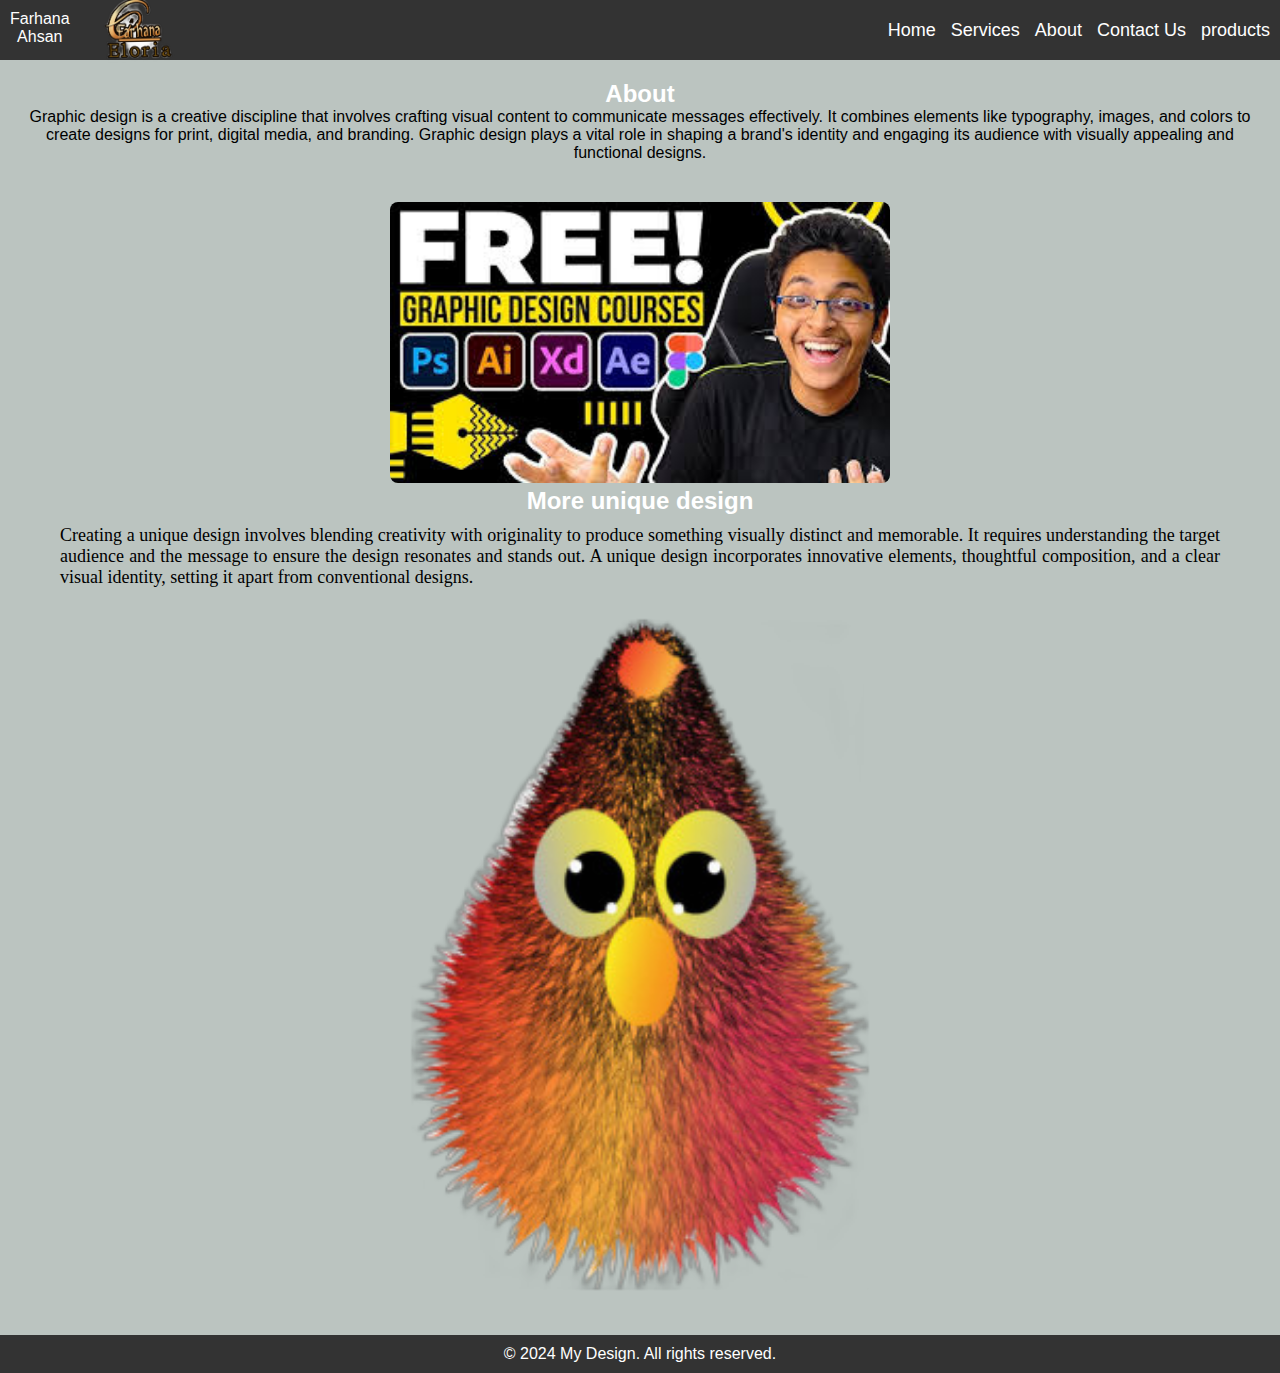
==== About.html @ 4d4feead "Add new files" ====
<!DOCTYPE html>
<html lang="en">
<head>
    <meta charset="UTF-8">
    <meta name="viewport" content="width=device-width, initial-scale=1.0">
    <title>About</title>
    <link rel="stylesheet" href="style.css">
</head>
<body>
    <header>
        <div class="logo">
            <img src="/images/logo png.png" alt="logo"><div class="name">Farhana Ahsan</div>
            </div>
        
        <nav> 
            <ul class="nav-links">
                <li><a href="index.html">Home</a></li>
                <li><a href="services.html">Services</a></li>
                <li><a href="About.html">About</a></li>
                <li><a href="contact.html">Contact Us</a></li>
                <li><a href="products.html">products</a></li>
            </ul>
            <button class="nav-toggle" onclick="toggleMenu()">☰</button>
        </nav>
    </header>

    <section class="section">
        <h2 class="service">About</h2>
        <p>Graphic design is a creative discipline that involves crafting visual content to communicate messages effectively. It combines elements like typography, images, and colors to create designs for print, digital media, and branding. Graphic design plays a vital role in shaping a brand's identity and engaging its audience with visually appealing and functional designs.</p>
    </section>
     <!-- Header Include -->
     <div id="header-container"></div>

     <!-- Image with Text Section -->
     <section class="image-text-section">
        
         <div class="image-container">
           
             <img src="images/about grp.jpg" alt="Sample Image">
             <div class="text-container">
                <h2 class="service">More unique design</h2>
                <p class="fulfy">Creating a unique design involves blending creativity with originality to produce something visually distinct and memorable. It requires understanding the target audience and the message to ensure the design resonates and stands out. A unique design incorporates innovative elements, thoughtful composition, and a clear visual identity, setting it apart from conventional designs.</p>
          
             <div>
             <img src="images/fulfy.png" alt="Sample Image">
             </div>
              
          
         </div>
      
     </section>

    <footer>
        <p>&copy; 2024 My Design. All rights reserved.</p>
    </footer>

    <script src="script.js"></script>
</body>
</html>
---- style.css ----
* {

  margin: 0;
  padding: 0;
  box-sizing: border-box;
 
}

body {
  background-color: #0214;
  font-family: Arial, sans-serif;
  font-weight: bold:
  line-height: 1.6;
  display: flex;
  flex-direction: column;
  align-items: center;
}

header {
  width: 100%;
  background: #589;
  color: #fff;
  padding: 15px;
  display: flex;
  justify-content: space-between;
  align-items: center;
  position: relative;
}






.logo {
  position: relative;
  margin-right: auto;
  height: 40px; /* Fixed container height to prevent header from resizing */
  
}

.logo img {
  height: 400px; /* Logo ki asli height */
  margin-top: 48px;
  width: auto;
  position: absolute;
  top: 50%; /* Center logo vertically */
  transform: translateY(-50%); /* Perfect vertical centering */
}

.name{
  margin:0;
 position: absolute;
 align-items: center;
 top: 0;
 bottom: 0;
 text-align: center;
 font-size: 16px;

}

.nav-links {
  display: flex;
  gap: 15px;
}

.nav-links li {
  list-style: none;
}

.nav-links a {
  color: white;
  text-decoration: none;
  font-size: 18px;
}

.nav-toggle {
  display: none;
  font-size: 24px;
  color: white;
  background: none;
  border: none;
}


.section {
  padding: 20px;
  text-align: center;
}
body, html {
  margin: 0;
  padding: 0;
  min-height: 100vh;
  display: flex;
  flex-direction: column;
}

.section {
  flex: 1;
}
.product-listing{
  margin: 0;
  padding: 0;
}
.product{
  padding: 8px;
  justify-content: right;
}
/* style.css */

body {
  font-family: Arial, sans-serif;
  margin: 0;
  padding: 0;
  text-align: center;
}

header {
  background-color: #333;
  color: white;
  padding: 10px;
  display: flex;
  justify-content: space-between;
  align-items: center;
}
.heading{
  color: white;

}
.graphic{
  color: white;

}
.service{
  color: white;
  
}
.description {
  text-align: justify;
}
.cake{
  text-align: justify;
 
  
}
.food{
  text-align: justify;

}
.perfume{
  text-align: justify;
}
.services{
  text-align: justify; 
}
.fulfy{
  text-align: justify;
}
.contact{
  text-align: justify;
}
.cart {
  font-size: 18px;
}

.product-detail {
  padding: 20px;
  margin-top: 20px;
}

.product-image {
  width: 200px;
  height: auto;
  border-radius: 8px;
}

.add-to-cart {
  font-size: 16px;
  padding: 10px 20px;
  background-color: #28a745;
  color: white;
  border: none;
  border-radius: 5px;
  cursor: pointer;
}

.add-to-cart:hover {
  background-color: #218838;
}

/* Cart Modal */
.cart-modal {
  display: none;
  position: fixed;
  top: 0;
  left: 0;
  width: 100%;
  height: 100%;
  background-color: rgba(0, 0, 0, 0.5);
  justify-content: center;
  align-items: center;
}

.cart-modal-content {
  background-color: white;
  padding: 20px;
  border-radius: 8px;
  width: 300px;
  text-align: left;
}

.cart-modal-content ul {
  list-style: none;
  padding: 0;
}

.cart-modal-content li {
  margin-bottom: 10px;
}
ul {
  list-style-type: none; /* Remove bullets */
  padding-left: 0; /* Remove default left padding */
}

footer {
  background: #957;
  color: white;
  padding: 10px;
  text-align: center;
  width: 100%;
  position: relative;
  bottom: 0;
}


footer {
  background: #333;
  color: white;
  padding: 10px;
  width: 100%;
  text-align: center;

}

/* Responsive Styles */
@media (max-width: 768px) {
  .nav-links {
      display: none;
      flex-direction: column;
      background: #333;
      position: absolute;
      top: 60px;
      width: 100%;
      left: 0;
  }

  .nav-links li {
      text-align: center;
      padding: 10px;
  }

  .nav-toggle {
      display: block;
  }

  .nav-links.active {
      display: flex;
  }
}
/* style.css */
body {
  font-family: Arial, sans-serif;
}

.image-text-section {
  display: flex;
  align-items: center;
  justify-content: center;
  padding: 20px;
  gap: 20px;
  max-width: 1200px;
  margin: auto;
}

.image-container img {
  width: 100%;
  max-width: 500px;
  height: auto;
  border-radius: 8px;
}



.text-container h1 {

  font-size: 30px;
  color: #000;
  font-family: caveat;
  
}


.text-container p {
  font-size: 18px;
  color: #000;
  font-family: caveat;
  margin: 10px 0;
}

.text-container-2 h2{

  margin-top: 20px;
  font-size: 30px;
}

.text-container p {
  font-size: 18px;
  color: #000;
  font-family: caveat;
}

@media (max-width: 768px) {
  .image-text-section {
      flex-direction: column;
      text-align: center;
  }
  .text-container {
      max-width: none;
  }
}
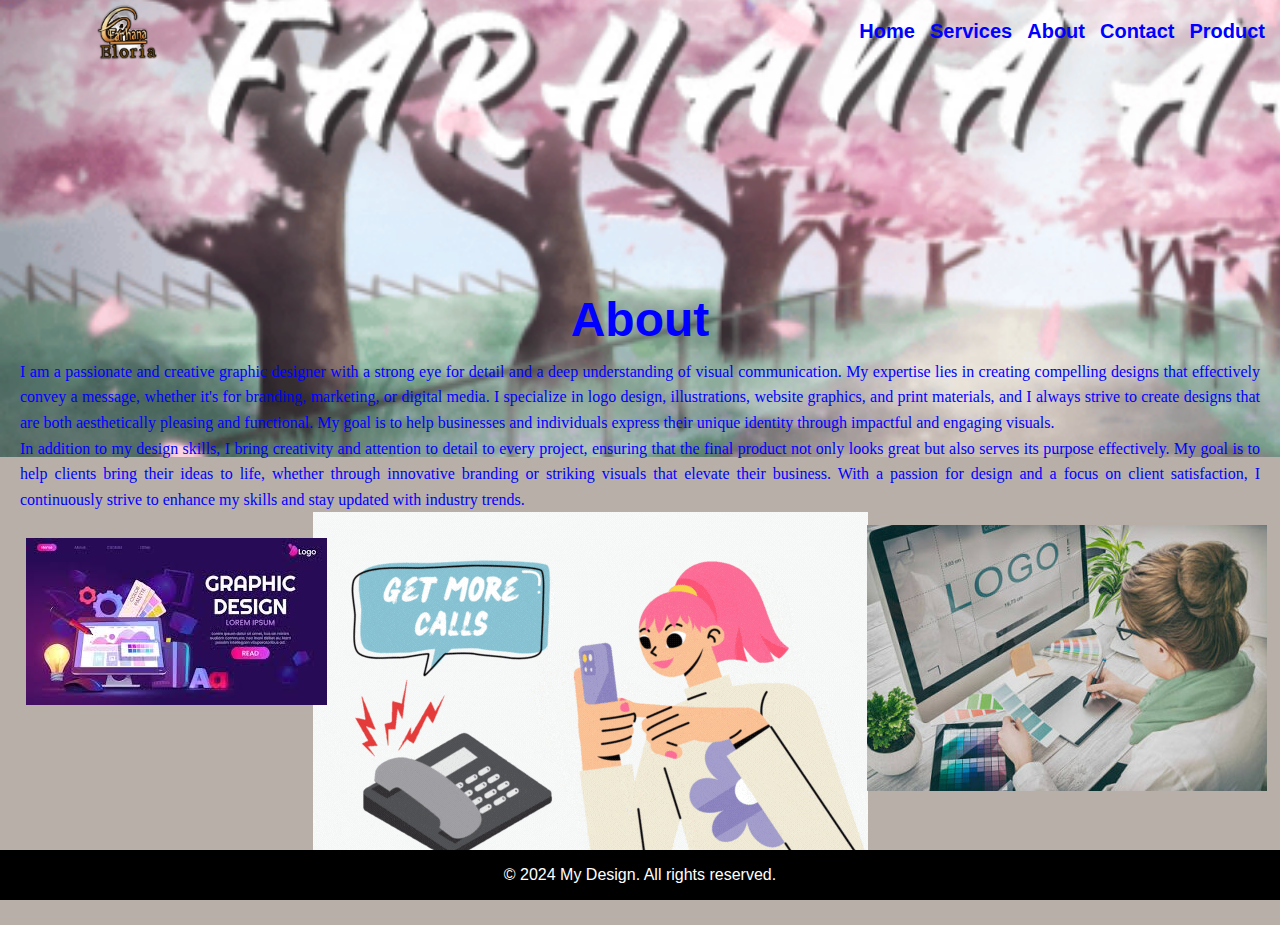
==== commit 400601c7: "first commit" ====
--- a/About.html
+++ b/About.html
@@ -3,52 +3,47 @@
 <head>
     <meta charset="UTF-8">
     <meta name="viewport" content="width=device-width, initial-scale=1.0">
-    <title>About</title>
+    <title>About </title>
     <link rel="stylesheet" href="style.css">
 </head>
 <body>
     <header>
+        <div class="standard">
+            <img src="/images/standard.gif" alt=" Logo">
+            </div>
+       
         <div class="logo">
-            <img src="/images/logo png.png" alt="logo"><div class="name">Farhana Ahsan</div>
-            </div>
-        
-        <nav> 
+            <img src="/images/logo png.png" alt=" Logo">
+        </div>
+        <nav>
             <ul class="nav-links">
                 <li><a href="index.html">Home</a></li>
                 <li><a href="services.html">Services</a></li>
                 <li><a href="About.html">About</a></li>
-                <li><a href="contact.html">Contact Us</a></li>
-                <li><a href="products.html">products</a></li>
+                <li><a href="contact.html">Contact</a></li>
+                <li><a href="product.html">Product</a></li>
             </ul>
             <button class="nav-toggle" onclick="toggleMenu()">☰</button>
         </nav>
     </header>
 
     <section class="section">
-        <h2 class="service">About</h2>
-        <p>Graphic design is a creative discipline that involves crafting visual content to communicate messages effectively. It combines elements like typography, images, and colors to create designs for print, digital media, and branding. Graphic design plays a vital role in shaping a brand's identity and engaging its audience with visually appealing and functional designs.</p>
+        <h2 class="about">About</h2>
+        <p class="p">I am a passionate and creative graphic designer with a strong eye for detail and a deep understanding of visual communication. My expertise lies in creating compelling designs that effectively convey a message, whether it's for branding, marketing, or digital media. I specialize in logo design, illustrations, website graphics, and print materials, and I always strive to create designs that are both aesthetically pleasing and functional. My goal is to help businesses and individuals express their unique identity through impactful and engaging visuals.</p>
+        <p class="p">In addition to my design skills, I bring creativity and attention to detail to every project, ensuring that the final product not only looks great but also serves its purpose effectively. My goal is to help clients bring their ideas to life, whether through innovative branding or striking visuals that elevate their business. With a passion for design and a focus on client satisfaction, I continuously strive to enhance my skills and stay updated with industry trends.</p>
+    
+        <div class="girl">
+            <img src="/images/girl.jpg" alt=" Logo">
+        </div>
+        <div class="grp">
+            <img src="/images/grp.jpg" alt=" Logo">
+        </div>
+       <div class="giff">
+            <img src="/images/giffff.gif" alt=" Logo">
+        </div>
+    
+    
     </section>
-     <!-- Header Include -->
-     <div id="header-container"></div>
-
-     <!-- Image with Text Section -->
-     <section class="image-text-section">
-        
-         <div class="image-container">
-           
-             <img src="images/about grp.jpg" alt="Sample Image">
-             <div class="text-container">
-                <h2 class="service">More unique design</h2>
-                <p class="fulfy">Creating a unique design involves blending creativity with originality to produce something visually distinct and memorable. It requires understanding the target audience and the message to ensure the design resonates and stands out. A unique design incorporates innovative elements, thoughtful composition, and a clear visual identity, setting it apart from conventional designs.</p>
-          
-             <div>
-             <img src="images/fulfy.png" alt="Sample Image">
-             </div>
-              
-          
-         </div>
-      
-     </section>
 
     <footer>
         <p>&copy; 2024 My Design. All rights reserved.</p>
--- a/style.css
+++ b/style.css
@@ -1,330 +1,533 @@
 * {
-
-  margin: 0;
-  padding: 0;
-  box-sizing: border-box;
- 
+    margin: 0;
+    padding: 0;
+    box-sizing: border-box;
 }
 
 body {
-  background-color: #0214;
-  font-family: Arial, sans-serif;
-  font-weight: bold:
-  line-height: 1.6;
-  display: flex;
-  flex-direction: column;
-  align-items: center;
+    overflow-x: hidden;
+    background-color: #6547;
+    font-family: Arial, sans-serif;
+    line-height: 1.6;
+    display: flex;
+    flex-direction: column;
+    align-items: center;
+    position: relative;
+    html,body{
+     
+    }
 }
 
 header {
-  width: 100%;
-  background: #589;
-  color: #fff;
-  padding: 15px;
-  display: flex;
-  justify-content: space-between;
-  align-items: center;
-  position: relative;
-}
-
-
-
-
-
+    width: 100%;
+    color: #fff;
+    padding: 15px;
+    display: flex;
+    justify-content: space-between;
+    align-items: center;
+    font-weight: bold;
+}
+
+
+
+.standard{
+    display: flex;
+    width: 300%;
+    height: 76vh;
+    position: absolute; left: 0;
+   margin-top: 135px;
+    margin-right: 25px;
+   
+   opecity: 1; 
+   transform: translatey(16px);
+   z-index: -1;
+}
 
 .logo {
-  position: relative;
-  margin-right: auto;
-  height: 40px; /* Fixed container height to prevent header from resizing */
+    margin-right: auto;
+    display: flex;
+    align-items: center;
+    max-height: 60px; /* Maximum height constraint to control logo height within header */
+}
+
+.logo img {
+    height: 350px; /* Logo ki height */
+    width: auto; /* Aspect ratio maintain rahe */
+    position: absolute;
+   margin-top: 90px;
+   margin-right: 45px;
+   align-items: left:
+
+}
+
+.Welcome{
+    font-size: 3rem;
+    font-weight: bold;
+    color: blue;
+    margin-top: 18px;
+    padding-top: 200px;
+
+}
+.Graphic{
+    font-size: 2rem;
+    font-family: caveat;
+    color: blue;
+
+}
+.parag{
+    font-size: 1rem;
+    color: blue;
+
+}
+.img1{
+    width: 25%;
+     position: absolute; left: 0;
+     top: 50%;
+     margin-left: 3%;
+     padding: 1%;
+     margin-top: 48px;
+}
+.text0{
+    
+    color: blue;
+    text-size: 18px; 
+      margin-left: 28%;
+      position: absolute; left: 0;  
+      padding: 1%;
+    
+    
+}
+.text2{
+    font-family: sans serif;
+   position: absolute;left: 0;
+    margin-left: 24%;
+    padding: 60px;
+    text-align: center;
+}
+
+.img2{
+    width: 30%;
+    position: absolute; left: 0;
+    margin-left: 810px;
+   top: 50%;
+   padding: 6%;
+
+}
+.text2{
+    font-size: 18px;
+    color: blue;
+    text-align: left;
+    
+
+}
+.Animation{
+
+    color: blue;
+    position: absolute; left: 0;
+    margin-left: 75%;
+   top: 50%;
+   padding: 2%
+}
+.animation{
+    font-size: 16px;
+    color: blue;
+    position: absolute; right: 0;
+    margin-left: 85%;
+
+
+}
+
+.man{
+    position: absolute; right: 0; 
+    top: 50%;
+    margin-left: 25%;
+    padding: 30%;
+    margin-top: 200px;
+
+}
+.s1{
+    color: blue;
+    font-size: 3rem;
+    margin-top: 210px;
+}
+.s2{
+    font-size: 16px;
+    color: blue;
+    text-align: justify;
+   
+
+}
+.gg{
+    position: absolute; left: 0;
+    padding: 20%;
+    margin-left: 5%;
+    margin-top: 200px;
+    
+}
+.about{
+    color: blue;
+    font-size: 3rem;
+    margin-top: 200px;
+}
+.p{
+    color: blue;
+    text-align: justify;
+    font-family: caveat;
+
+}
+.girl{
+    padding: 1%;
+    position: absolute; right: 0; 
+    margin-left: 15%;
+   
+}
+.grp{
+    position: absolute; left: 0; 
+    padding: 2%;
+
+}
+.ct{
+    color: blue;
+    font-size: 25px;
+    font-family: caveat;
+    padding: 1%;
+    margin-left: 2px;
+    text-align: justify;
+}
+.con{
+    font-size: 3rem;
+    color: blue;
+    margin-top: 200px;
+
+}
+.phn{
+    position: absolute; left: 0; 
+    padding: 18%;
+    margin-top: 158px;
+    margin-left: 35px;
+}
+.pr{
+    color: blue;
+    font-size: 3rem;
+}
+.prd{
+    color: blue;
+    font-family: caveat;
+    text-align: left;
+}
+.fulfy{
+    position: absolute; left: 0; 
+    padding: 10%;
+}
+.micky{
+    position: absolute; right: 0;
   
-}
-
-.logo img {
-  height: 400px; /* Logo ki asli height */
-  margin-top: 48px;
-  width: auto;
-  position: absolute;
-  top: 50%; /* Center logo vertically */
-  transform: translateY(-50%); /* Perfect vertical centering */
-}
-
-.name{
-  margin:0;
- position: absolute;
- align-items: center;
- top: 0;
- bottom: 0;
- text-align: center;
- font-size: 16px;
-
-}
-
-.nav-links {
-  display: flex;
-  gap: 15px;
-}
-
-.nav-links li {
-  list-style: none;
-}
-
-.nav-links a {
-  color: white;
-  text-decoration: none;
-  font-size: 18px;
-}
-
-.nav-toggle {
-  display: none;
-  font-size: 24px;
-  color: white;
-  background: none;
-  border: none;
-}
-
-
-.section {
-  padding: 20px;
-  text-align: center;
-}
-body, html {
-  margin: 0;
-  padding: 0;
-  min-height: 100vh;
-  display: flex;
-  flex-direction: column;
-}
-
-.section {
-  flex: 1;
-}
-.product-listing{
-  margin: 0;
-  padding: 0;
-}
-.product{
-  padding: 8px;
-  justify-content: right;
-}
-/* style.css */
-
-body {
-  font-family: Arial, sans-serif;
-  margin: 0;
-  padding: 0;
-  text-align: center;
-}
-
-header {
-  background-color: #333;
-  color: white;
-  padding: 10px;
-  display: flex;
-  justify-content: space-between;
-  align-items: center;
-}
-.heading{
-  color: white;
-
-}
-.graphic{
-  color: white;
-
-}
-.service{
-  color: white;
-  
-}
-.description {
-  text-align: justify;
-}
-.cake{
-  text-align: justify;
- 
-  
-}
-.food{
-  text-align: justify;
-
-}
-.perfume{
-  text-align: justify;
-}
-.services{
-  text-align: justify; 
-}
-.fulfy{
-  text-align: justify;
-}
-.contact{
-  text-align: justify;
-}
+    margin-top: 25%;
+    
+    margin-right: 110px;
+   
+}
+.op{
+    color: blue;
+    font-size: 2rem;
+    margin-top: 218px;
+
+}
+.des{
+    font-family: caveat;
+    font-size: 18px;
+    margin-right: 50px;
+    text-align: justify;
+    padding: 1%;
+    color: blue;
+
+}
+.giff{
+    margin-right: 8%;
+    
+}
+
 .cart {
-  font-size: 18px;
+
+font-size: 18px;
+}
+.ppr{
+    color: blue;
+    margin-bottom: 4%;
 }
 
 .product-detail {
-  padding: 20px;
-  margin-top: 20px;
+    padding: 20px;
+    margin-top: 20px;
 }
 
 .product-image {
-  width: 200px;
-  height: auto;
-  border-radius: 8px;
+    width: 200px;
+    height: auto;
+    border-radius: 8px;
 }
 
 .add-to-cart {
-  font-size: 16px;
-  padding: 10px 20px;
-  background-color: #28a745;
-  color: white;
-  border: none;
-  border-radius: 5px;
-  cursor: pointer;
+    font-size: 16px;
+    padding: 10px 20px;
+    background-color: #28a745;
+    color: blue;
+    border: none;
+    border-radius: 5px;
+    cursor: pointer;
 }
 
 .add-to-cart:hover {
-  background-color: #218838;
+    background-color: #218838;
 }
 
 /* Cart Modal */
 .cart-modal {
-  display: none;
-  position: fixed;
-  top: 0;
-  left: 0;
-  width: 100%;
-  height: 100%;
-  background-color: rgba(0, 0, 0, 0.5);
-  justify-content: center;
-  align-items: center;
+    display: none;
+    position: fixed;
+    top: 0;
+    left: 0;
+    width: 100%;
+    height: 100%;
+    background-color: rgba(0, 0, 0, 0.5);
+    justify-content: center;
+    align-items: center;
 }
 
 .cart-modal-content {
-  background-color: white;
-  padding: 20px;
-  border-radius: 8px;
-  width: 300px;
-  text-align: left;
+    background-color: white;
+    padding: 20px;
+    border-radius: 8px;
+    width: 300px;
+    text-align: left;
 }
 
 .cart-modal-content ul {
-  list-style: none;
-  padding: 0;
+    list-style: none;
+    padding: 0;
 }
 
 .cart-modal-content li {
-  margin-bottom: 10px;
-}
-ul {
-  list-style-type: none; /* Remove bullets */
-  padding-left: 0; /* Remove default left padding */
+    margin-bottom: 10px;
+}
+
+
+.cart1{
+font-size: 18px;
+}
+
+.product-detail {
+    padding: 20px;
+    margin-top: 20px;
+}
+
+.product-image {
+    width: 200px;
+    height: auto;
+    border-radius: 8px;
+}
+
+.add-to-cart {
+    font-size: 16px;
+    padding: 10px 20px;
+    background-color: #28a745;
+    color: blue;
+    border: none;
+    border-radius: 5px;
+    cursor: pointer;
+}
+
+.add-to-cart:hover {
+    background-color: #218838;
+}
+
+/* Cart Modal */
+.cart-modal {
+    display: none;
+    position: fixed;
+    top: 0;
+    left: 0;
+    width: 100%;
+    height: 100%;
+    background-color: rgba(0, 0, 0, 0.5);
+    justify-content: center;
+    align-items: center;
+}
+
+.cart-modal-content {
+    background-color: white;
+    padding: 20px;
+    border-radius: 8px;
+    width: 300px;
+    text-align: left;
+}
+
+.cart-modal-content ul {
+    list-style: none;
+    padding: 0;
+}
+
+.cart-modal-content li {
+    margin-bottom: 10px;
+}
+
+
+
+.nav-links {
+    display: flex;
+    gap: 15px;
+}
+
+.nav-links li {
+    list-style: none;
+}
+
+.nav-links a {
+    color: blue;
+    text-decoration: none;
+    font-size: 20px;
+    font-weight: bold;
+}
+
+.nav-toggle {
+    display: none;
+    font-size: 24px;
+    color: white;
+    background: none;
+    border: none;
+}
+
+.section {
+    padding: 20px;
+    text-align: center;
 }
 
 footer {
-  background: #957;
-  color: white;
-  padding: 10px;
-  text-align: center;
-  width: 100%;
-  position: relative;
-  bottom: 0;
-}
-
-
-footer {
-  background: #333;
-  color: white;
-  padding: 10px;
-  width: 100%;
-  text-align: center;
-
-}
-
+    position: fixed;
+    bottom: 0;
+    left: 0;
+    width: 100%;
+    background-color: #000;
+    color: white;
+    text-align: center;
+    padding: 12px;
 /* Responsive Styles */
 @media (max-width: 768px) {
-  .nav-links {
-      display: none;
-      flex-direction: column;
-      background: #333;
-      position: absolute;
-      top: 60px;
-      width: 100%;
-      left: 0;
-  }
-
-  .nav-links li {
-      text-align: center;
-      padding: 10px;
-  }
-
-  .nav-toggle {
-      display: block;
-  }
-
-  .nav-links.active {
-      display: flex;
-  }
-}
-/* style.css */
-body {
-  font-family: Arial, sans-serif;
-}
-
-.image-text-section {
-  display: flex;
-  align-items: center;
-  justify-content: center;
-  padding: 20px;
-  gap: 20px;
-  max-width: 1200px;
-  margin: auto;
-}
-
-.image-container img {
-  width: 100%;
-  max-width: 500px;
-  height: auto;
-  border-radius: 8px;
-}
-
-
-
-.text-container h1 {
-
-  font-size: 30px;
-  color: #000;
-  font-family: caveat;
-  
-}
-
-
-.text-container p {
-  font-size: 18px;
-  color: #000;
-  font-family: caveat;
-  margin: 10px 0;
-}
-
-.text-container-2 h2{
-
-  margin-top: 20px;
-  font-size: 30px;
-}
-
-.text-container p {
-  font-size: 18px;
-  color: #000;
-  font-family: caveat;
+    .nav-links {
+        display: none;
+        flex-direction: column;
+        background: #333;
+        position: absolute;
+        top: 60px;
+        width: 100%;
+        left: 0;
+    }
+
+    .nav-links li {
+        text-align: center;
+        padding: 10px;
+    }
+
+    .nav-toggle {
+        display: block;
+    }
+
+    .nav-links.active {
+        display: flex;
+    }
+}
+body, html {
+    margin: 0;
+    padding: 0;
+    min-height: 100vh;
+    display: flex;
+    flex-direction: column;
+}
+
+.section {
+    flex: 1;
+}
+
+
+
+.nav-links {
+    display: flex;
+    gap: 15px;
+    list-style: none;
+}
+
+.nav-links a {
+    color: white;
+    text-decoration: none;
+    font-size: 18px;
+}
+
+.nav-toggle {
+    display: none;
+    font-size: 24px;
+    color: white;
+    background: none;
+    border: none;
+}
+
+
+.nav-links {
+    display: flex;
+    gap: 15px;
+    list-style: none;
+}
+
+.nav-links a {
+    color: white;
+    text-decoration: none;
+    font-size: 18px;
+}
+
+.nav-toggle {
+    display: none;
+    font-size: 24px;
+    color: white;
+    background: none;
+    border: none;
+}
+
+
+.nav-links {
+    display: flex;
+    gap: 15px;
+    list-style: none;
+}
+
+.nav-links a {
+    color: white;
+    text-decoration: none;
+    font-size: 18px;
+}
+
+.nav-toggle {
+    display: none;
+    font-size: 24px;
+    color: white;
+    background: none;
+    border: none;
 }
 
 @media (max-width: 768px) {
-  .image-text-section {
-      flex-direction: column;
-      text-align: center;
-  }
-  .text-container {
-      max-width: none;
-  }
-}
+    .nav-links {
+        display: none;
+        flex-direction: column;
+        background: #333;
+        position: absolute;
+        top: 60px;
+        width: 100%;
+        left: 0;
+    }
+
+    .nav-toggle {
+        display: block;
+    }
+
+    .nav-links.active {
+        display: flex;
+    }
+}
